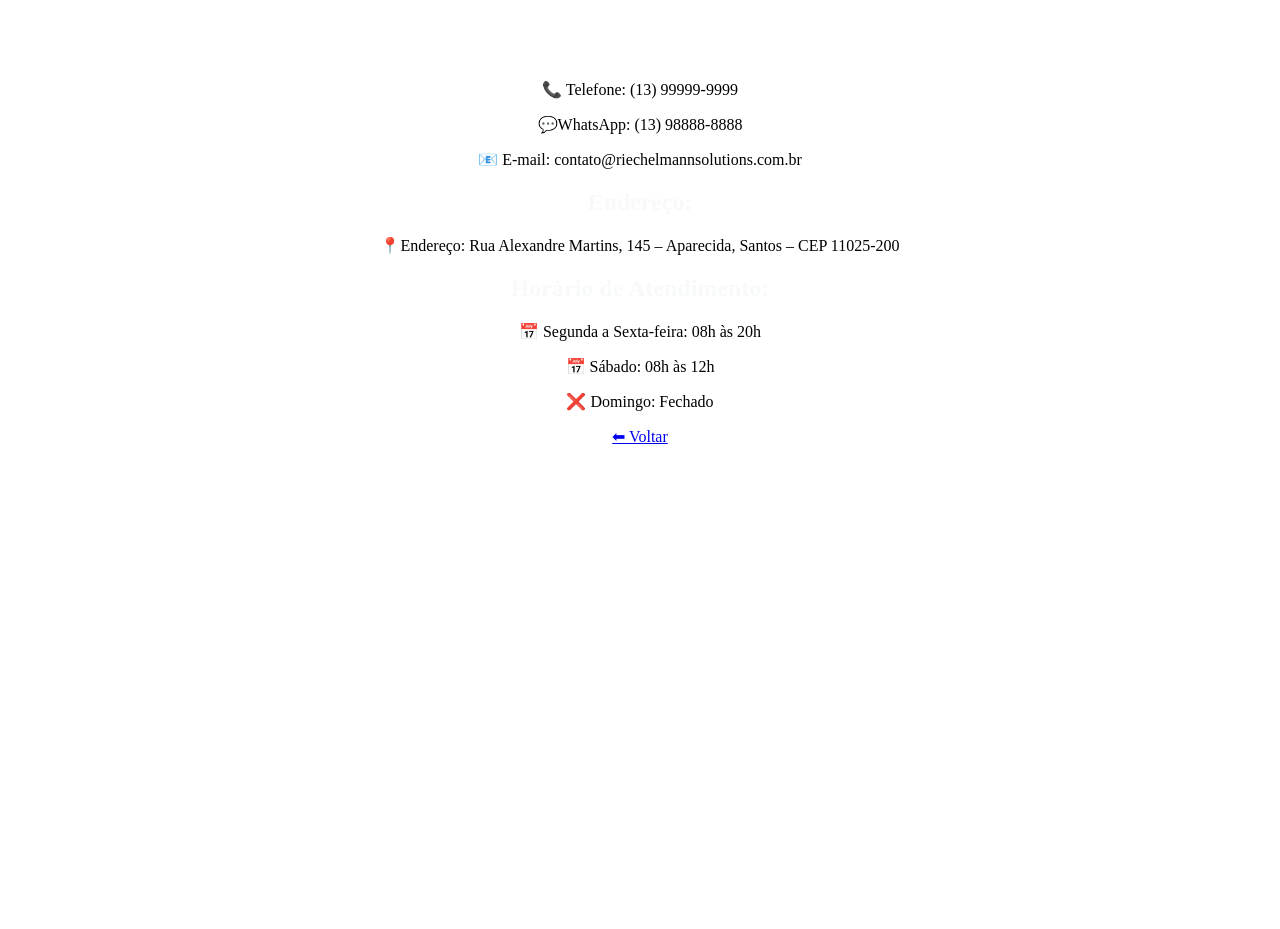
==== contato.html @ e62ff455 "Primeiro commit do site Riechelmann Solutions" ====
<!DOCTYPE html>
<html lang="pt-br">
<head>
    <meta charset="UTF-8">
    <meta name="viewport" content="width=device-width, initial-scale=1.0">
    <link rel="stylesheet" href="css/contato.css">
    <title>Contato</title>
</head>
<body>
     <h1>Contato:</h1>
   
    <p>📞 Telefone: (13) 99999-9999</li></p>
    <p>💬WhatsApp: (13) 98888-8888 </p>
    <p>📧 E-mail: contato@riechelmannsolutions.com.br</p>
   

   <h2>Endereço:</h2>
   
    <p>📍Endereço: Rua Alexandre Martins, 145 – Aparecida, Santos – CEP 11025-200</p>
   

   <h2>Horário de Atendimento:</h2>
   
    <p>📅 Segunda a Sexta-feira: 08h às 20h</p>
    <p>📅 Sábado: 08h às 12h</p>
    <p>❌ Domingo: Fechado</p>
   
    <a href="index.html" class="voltar">⬅ Voltar</a>

</body>
</html>
---- css/contato.css ----
body{
    background-image:
        linear-gradient(rgba(0, 0, 0, 0.5), rgba(0, 0, 0, 0.5));
    background-image: url(https://wallpapers.com/images/featured/fundo-azul-e-branco-2du4cmkco1yvjtzr.jpg);
    text-align: center;
     background-size: cover;
    background-position: center;
    background-repeat: no-repeat;
    min-height: 100vh;
}

h1{
    color: rgb(255, 255, 255);
}

h2{
    color: rgb(247, 249, 250);
}
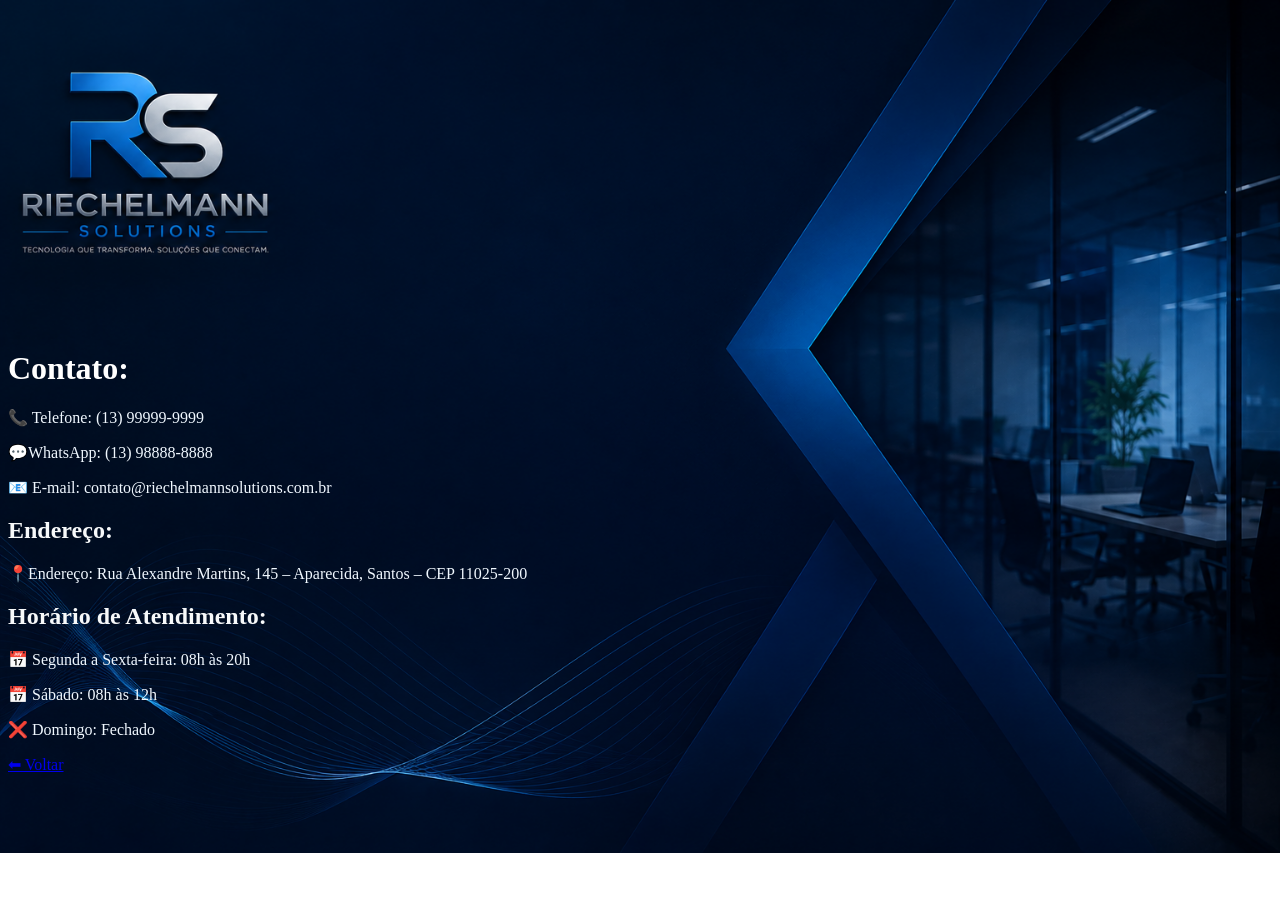
==== commit 3f8c9c99: "Atualização do site" ====
--- a/contato.html
+++ b/contato.html
@@ -3,6 +3,7 @@
 <head>
     <meta charset="UTF-8">
     <meta name="viewport" content="width=device-width, initial-scale=1.0">
+    <link rel="shortcut icon" href="img/riechelmann_solutions_favicon.ico" type="image/x-icon">
     <link rel="stylesheet" href="css/contato.css">
     <title>Contato</title>
 </head>
--- a/css/contato.css
+++ b/css/contato.css
@@ -1,13 +1,14 @@
 body{
     background-image:
         linear-gradient(rgba(0, 0, 0, 0.5), rgba(0, 0, 0, 0.5));
-    background-image: url(https://wallpapers.com/images/featured/fundo-azul-e-branco-2du4cmkco1yvjtzr.jpg);
-    text-align: center;
+    background-image: url(/img/contato.png);
+   
      background-size: cover;
-    background-position: center;
     background-repeat: no-repeat;
-    min-height: 100vh;
+    
+    margin-top: 350px;
 }
+
 
 h1{
     color: rgb(255, 255, 255);
@@ -15,4 +16,9 @@
 
 h2{
     color: rgb(247, 249, 250);
-}+}
+
+p{
+    color: aliceblue;
+}
+ 
